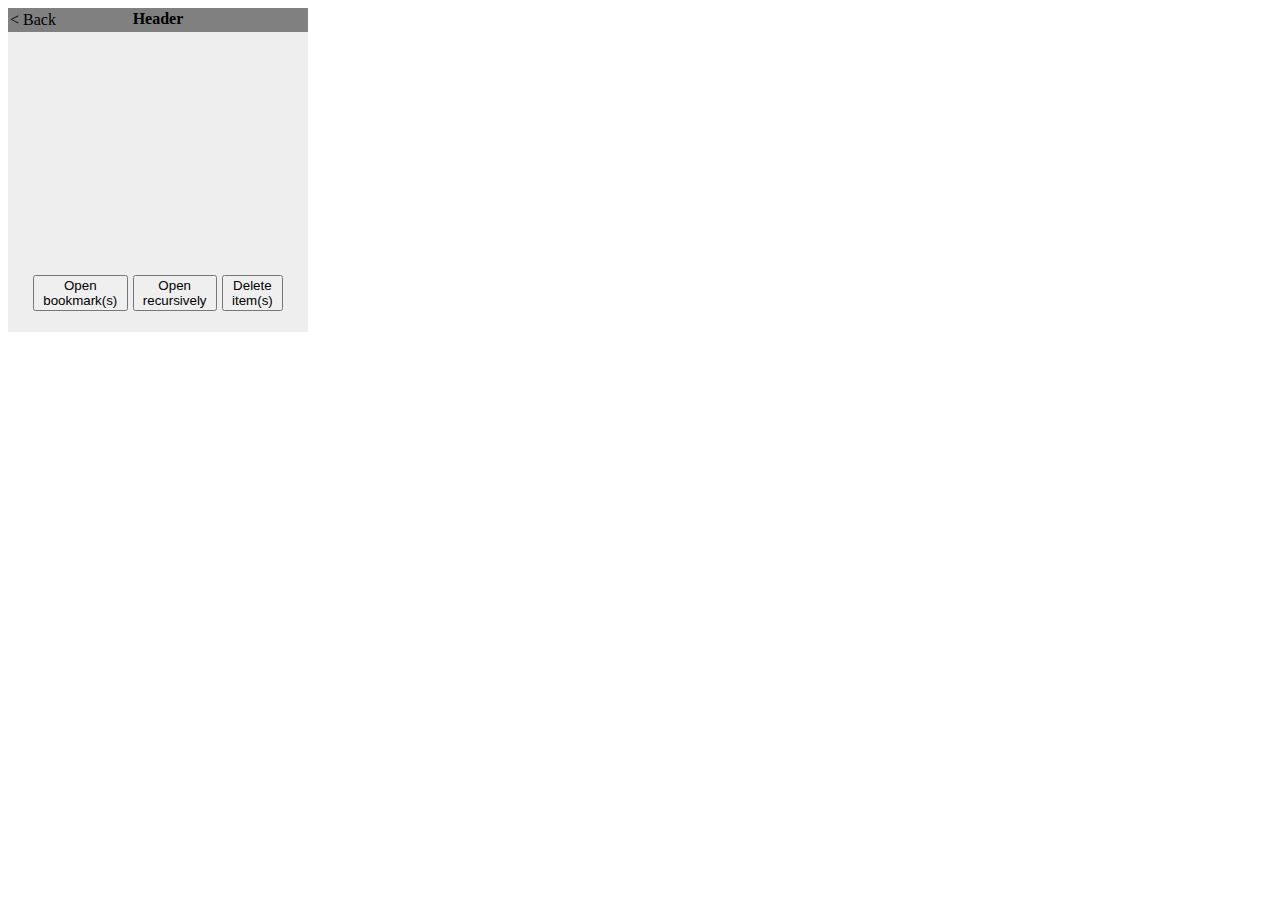
==== src/index.html @ f1340a0f "Clean project structure" ====
<!DOCTYPE html>
<html lang="en">
  <head>
    <meta charset="utf-8">

    <title>Session Manager</title>

    <link rel="stylesheet" href="popup/popup.css"/>
    <link rel="stylesheet" href="modal/modal.css" />

    <link rel="stylesheet" id="fontawesome" href="https://use.fontawesome.com/releases/v5.15.4/css/all.css" integrity="" crossorigin="anonymous" />

    <!-- https://codepen.io/chriscoyier/pen/XwbNwX -->
  </head>

  <body>
    <div class="slider">

      <div id="deleteConfirmation" class="modal">

        <!-- Modal content -->
        <div class="modal-content">

          <div class="modal-header">
            <span class="close">&times;</span>
            <h2>Destructive Operation</h2>
          </div>

          <div class="modal-body">
            <p>Some text in the Modal Body</p>
            <button>Delete</button>
            <button>Cancel</button>
          </div>

        </div>

      </div>
    
      <div class="header">
        <!-- TODO: Hide the back button when the active slide is the first slide -->
        <a id="back" class="back" href="#slide-1">&lt; Back</a>
        <h1 id="header" style="display: block; position: absolute; top: 10%; width: 100%; height: 1.5rem; text-align: center; margin: auto; pointer-events: none; font-size: 1em;">Header</h1>
      </div>

      <div id="popup-content" class="slides grid">

        <div id="slide-1" class="slide">
          
        </div>

        <!--
          New slides can be created as child slides.
          NOTE: When creating new slides remember to set the link of the back button
        <div id="slide-2" class="slide"></div>
        <div id="slide-3" class="slide"></div>
        -->

        <section class="buttons">
          <button title="Opens selected bookmarks" onclick="OpenSelected()">Open bookmark(s)</button>
          <button title="Creates a window for each folder and sub folder." onclick="OpenItems()">Open recursively</button>
          <button title="Deleted selected bookmarks and folders." onclick="ShowModal('deleteConfirmation')">Delete item(s)</button>
        </section>

        <section id="error-content" style="position: absolute; width: 250px; margin: 25px;" class="hidden">
          <h1>An error has occured</h1>
          <pre id="error-content-container" style="white-space: normal;">
            Unable to load bookmarks and folders
          </pre>
        </section>

      </div>

    </div>

    <script src="popup/popup.js"></script>
    <script src="modal/modal.js"></script>

  </body>

</html>
---- src/popup/popup.css ----
* {
  color: black;
}

.hidden {
  display: none;
}

.page-choice {
  width: 100%;
  padding: 4px;
  font-size: 1.5em;
  text-align: center;
  cursor: pointer;
}

.header {
  position: relative;
  background-color: gray;
}

.slider {
  width: 300px;
  overflow: hidden;
}

.slide {
  background-color: red;
  margin: 25px;
  }

.slides {
  display: flex;

  background-color: #eee;
  height: 300px;
  
  overflow-x: auto;
  scrollbar-width: none;
  scroll-snap-type: x mandatory;
  
  scroll-behavior: smooth;
  -webkit-overflow-scrolling: touch;
  
  /*
  scroll-snap-points-x: repeat(300px);
  scroll-snap-type: mandatory;
  */
}

.slides::-webkit-scrollbar {
  width: 10px;
  height: 10px;
}

.slides::-webkit-scrollbar-thumb {
  background: black;
  border-radius: 10px;
}

.slides::-webkit-scrollbar-track {
  background: transparent;
}

.slides > div {
  scroll-snap-align: start;
  flex-shrink: 0;
  width: 250px;
  height: 250px;
  background: #eee;
  transform-origin: center center;
  transform: scale(1);
  transition: transform 0.5s;
  position: relative;
  
  justify-content: center;
  align-items: center;
}

.author-info {
  background: rgba(0, 0, 0, 0.75);
  padding: 0.75rem;
  text-align: center;
  position: absolute;
  bottom: 0;
  left: 0;
  width: 100%;
  margin: 0;
}

.buttons {
  width: 250px;
  position: absolute;
  margin: 25px;
  display: grid;
  top: 250px;
  grid-template-columns: auto auto auto;
  height: 25px;
  grid-gap: 5px;
}

img {
  object-fit: cover;
  position: absolute;
  top: 0;
  left: 0;
  width: 100%;
  height: 100%;
}

.header > a {
  display: inline-flex;
  height: 1.5rem;
  text-decoration: none;
  align-items: center;
  justify-content: center;
  margin: auto;
  position: relative;
  
  width: 50px;
  border-radius: 5%;
}

.header > a:active {
  top: 1px;
}

.header > a:focus {
  background: #000;
}

/* Don't need button navigation */
@supports (scroll-snap-type) {
  .header > a {
    display: none;
  }
}
---- src/modal/modal.css ----
/* The Modal (background) */
.modal {
  display: none; /* Hidden by default */
  position: fixed; /* Stay in place */
  z-index: 1; /* Sit on top */
  padding-top: 100px; /* Location of the box */
  left: 0;
  top: 0;
  width: 100%; /* Full width */
  height: 100%; /* Full height */
  overflow: auto; /* Enable scroll if needed */
  background-color: rgb(0,0,0); /* Fallback color */
  background-color: rgba(0,0,0,0.4); /* Black w/ opacity */
}

/* Modal Content */
.modal-content {
  position: relative;
  background-color: #fefefe;
  margin: auto;
  padding: 0;
  border: 1px solid #888;
  width: 80%;
  box-shadow: 0 4px 8px 0 rgba(0,0,0,0.2),0 6px 20px 0 rgba(0,0,0,0.19);
  -webkit-animation-name: animatetop;
  -webkit-animation-duration: 0.4s;
  animation-name: animatetop;
  animation-duration: 0.4s
}

/* Add Animation */
@-webkit-keyframes animatetop {
  from {top:-300px; opacity:0} 
  to {top:0; opacity:1}
}

@keyframes animatetop {
  from {top:-300px; opacity:0}
  to {top:0; opacity:1}
}

/* The Close Button */
.close {
  color: white;
  float: right;
  font-size: 28px;
  font-weight: bold;
}

.close:hover,
.close:focus {
  color: #000;
  text-decoration: none;
  cursor: pointer;
}

.modal-header {
  padding: 2px 16px;
  background-color: #5cb85c;
  color: white;
}

.modal-body {padding: 2px 16px;}

.modal-footer {
  padding: 2px 16px;
  background-color: #5cb85c;
  color: white;
}
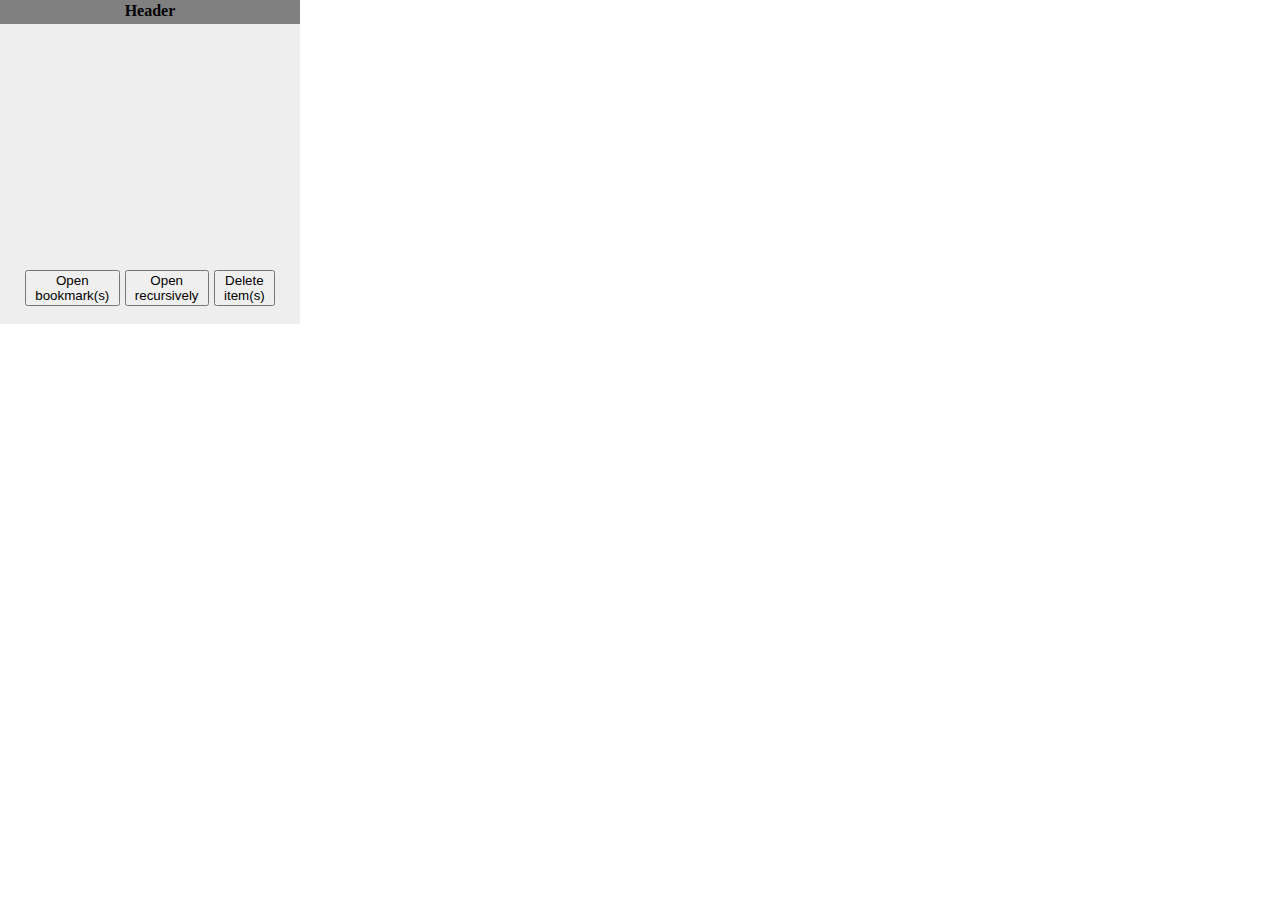
==== commit 324ebe88: "Fix functionalities and styling" ====
--- a/src/index.html
+++ b/src/index.html
@@ -4,6 +4,8 @@
     <meta charset="utf-8">
 
     <title>Session Manager</title>
+
+    <link rel="stylesheet" href="styles.css"/>
 
     <link rel="stylesheet" href="popup/popup.css"/>
     <link rel="stylesheet" href="modal/modal.css" />
@@ -28,24 +30,23 @@
 
           <div class="modal-body">
             <p>Some text in the Modal Body</p>
-            <button>Delete</button>
-            <button>Cancel</button>
+            <button id="modalDelete">Delete</button>
+            <button id="modalCancel">Cancel</button>
           </div>
 
         </div>
 
       </div>
     
-      <div class="header">
+      <header>
         <!-- TODO: Hide the back button when the active slide is the first slide -->
-        <a id="back" class="back" href="#slide-1">&lt; Back</a>
+        <a id="back" class="back hidden" style="margin-left: 1em;" href="#slide-1"><i class="fas fa-arrow-left"></i> Back</a>
         <h1 id="header" style="display: block; position: absolute; top: 10%; width: 100%; height: 1.5rem; text-align: center; margin: auto; pointer-events: none; font-size: 1em;">Header</h1>
-      </div>
+      </header>
 
       <div id="popup-content" class="slides grid">
 
         <div id="slide-1" class="slide">
-          
         </div>
 
         <!--
@@ -56,16 +57,18 @@
         -->
 
         <section class="buttons">
-          <button title="Opens selected bookmarks" onclick="OpenSelected()">Open bookmark(s)</button>
-          <button title="Creates a window for each folder and sub folder." onclick="OpenItems()">Open recursively</button>
-          <button title="Deleted selected bookmarks and folders." onclick="ShowModal('deleteConfirmation')">Delete item(s)</button>
+          <button id="buttonSelected"  title="Opens selected bookmarks" >Open bookmark(s)</button>
+          <button id="buttonRecursive" title="Creates a window for each folder and sub folder." >Open recursively</button>
+          <button id="buttonDelete"    title="Deleted selected bookmarks and folders.">Delete item(s)</button>
         </section>
 
         <section id="error-content" style="position: absolute; width: 250px; margin: 25px;" class="hidden">
           <h1>An error has occured</h1>
+
           <pre id="error-content-container" style="white-space: normal;">
             Unable to load bookmarks and folders
           </pre>
+
         </section>
 
       </div>
--- a/src/styles.css
+++ b/src/styles.css
@@ -0,0 +1,7 @@
+* {
+    color: black;
+}
+
+body {
+    margin: 0;
+}--- a/src/popup/popup.css
+++ b/src/popup/popup.css
@@ -1,7 +1,3 @@
-* {
-  color: black;
-}
-
 .hidden {
   display: none;
 }
@@ -14,9 +10,27 @@
   cursor: pointer;
 }
 
-.header {
+header {
   position: relative;
   background-color: gray;
+}
+
+header a {
+  text-decoration: none;
+  color: #000;
+}
+
+header {
+  width: 100%;
+  height: 1.5rem;
+}
+
+header > a:active {
+  top: 1px;
+}
+
+header > a:focus {
+  background: #000;
 }
 
 .slider {
@@ -25,8 +39,9 @@
 }
 
 .slide {
-  background-color: red;
   margin: 25px;
+  display: flex;
+  flex-direction: column;
   }
 
 .slides {
@@ -66,15 +81,16 @@
   scroll-snap-align: start;
   flex-shrink: 0;
   width: 250px;
-  height: 250px;
+  height: 200px;
   background: #eee;
   transform-origin: center center;
   transform: scale(1);
   transition: transform 0.5s;
   position: relative;
-  
-  justify-content: center;
-  align-items: center;
+}
+
+.grid-item:hover {
+  background-color: red;
 }
 
 .author-info {
@@ -93,7 +109,7 @@
   position: absolute;
   margin: 25px;
   display: grid;
-  top: 250px;
+  top: 245px;
   grid-template-columns: auto auto auto;
   height: 25px;
   grid-gap: 5px;
@@ -106,32 +122,4 @@
   left: 0;
   width: 100%;
   height: 100%;
-}
-
-.header > a {
-  display: inline-flex;
-  height: 1.5rem;
-  text-decoration: none;
-  align-items: center;
-  justify-content: center;
-  margin: auto;
-  position: relative;
-  
-  width: 50px;
-  border-radius: 5%;
-}
-
-.header > a:active {
-  top: 1px;
-}
-
-.header > a:focus {
-  background: #000;
-}
-
-/* Don't need button navigation */
-@supports (scroll-snap-type) {
-  .header > a {
-    display: none;
-  }
 }